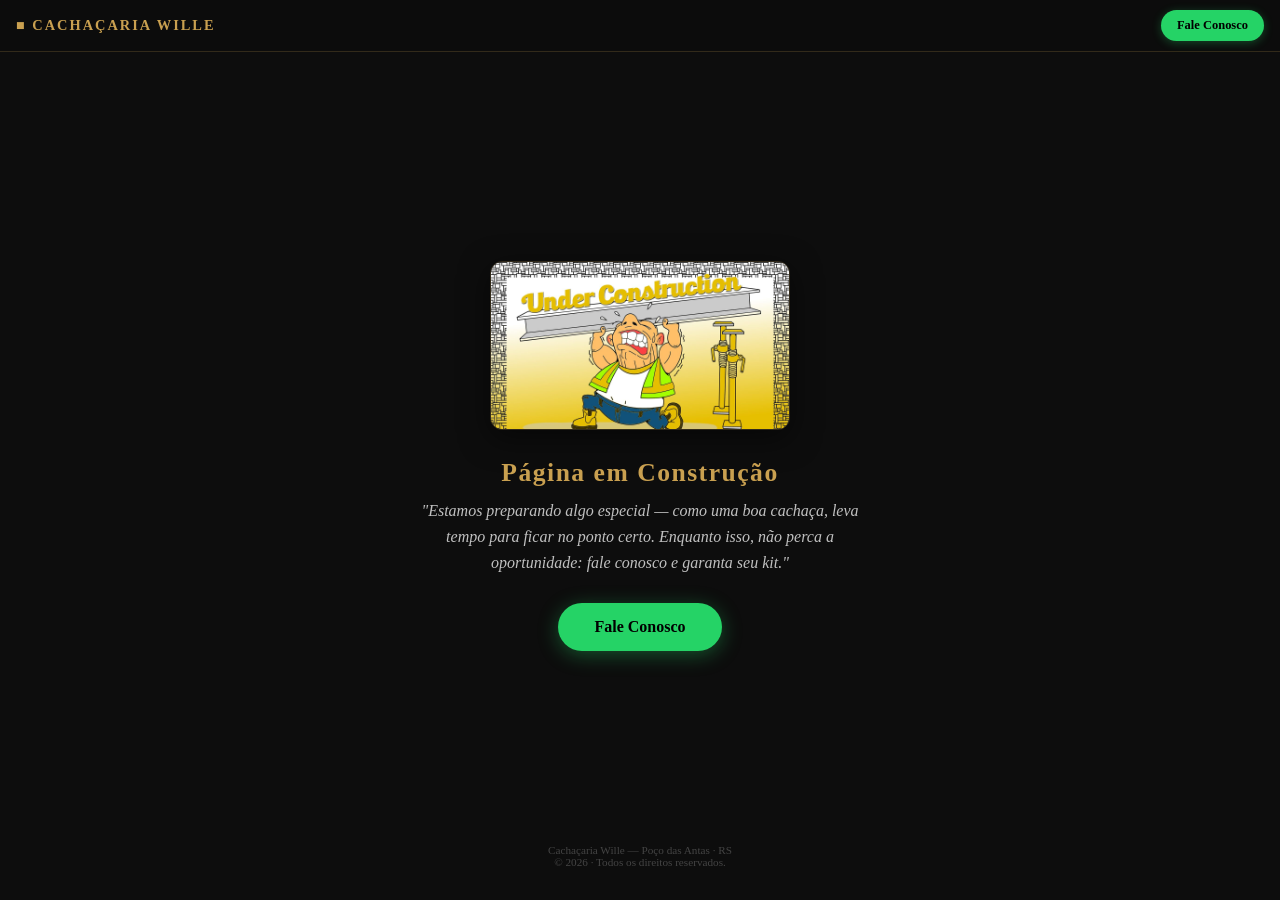
==== em_obras.html @ 06515ab8 "Create em_obras.html" ====
<!DOCTYPE html>
<html lang="pt-br">
<head>
    <meta charset="UTF-8">
    <meta name="viewport" content="width=device-width, initial-scale=1.0">
    <title>Página em Construção — Cachaçaria Wille</title>
    <meta name="author" content="edusidegum W">
    <style>
        :root {
            --dourado: #c9a050;
            --dourado-claro: #e0c878;
            --escuro: #0d0d0d;
            --whatsapp: #25d366;
            --whatsapp-hover: #1fb954;
        }

        * { margin: 0; padding: 0; box-sizing: border-box; }

        html { -webkit-text-size-adjust: 100%; }

        body {
            font-family: 'Georgia', 'Times New Roman', serif;
            background: var(--escuro);
            color: #d6d6d6;
            text-align: center;
            min-height: 100vh;
            display: flex;
            flex-direction: column;
        }

        /* ── TOPBAR ── */
        .topbar {
            position: fixed;
            top: 0; left: 0; width: 100%; z-index: 999;
            background: rgba(13, 13, 13, 0.96);
            backdrop-filter: blur(8px);
            border-bottom: 1px solid rgba(201, 160, 80, 0.2);
            padding: 10px 16px;
            display: flex;
            align-items: center;
            justify-content: space-between;
            gap: 8px;
        }
        .topbar .logo {
            font-size: 0.9rem;
            font-weight: bold;
            color: var(--dourado);
            letter-spacing: 2px;
            white-space: nowrap;
        }
        .topbar .btn-wa-top {
            background: #25d366;
            color: #000;
            font-weight: 700;
            font-size: 0.78rem;
            padding: 8px 16px;
            border-radius: 50px;
            text-decoration: none;
            white-space: nowrap;
            box-shadow: 0 2px 10px rgba(37, 211, 102, 0.3);
        }

        /* ── CONTEÚDO PRINCIPAL ── */
        .main {
            flex: 1;
            display: flex;
            align-items: center;
            justify-content: center;
            padding: 80px 16px 40px;
            margin-top: 48px;
        }
        .card {
            max-width: 480px;
            width: 100%;
        }
        .card img {
            width: 100%;
            max-width: 300px;
            border-radius: 12px;
            margin-bottom: 24px;
            box-shadow: 0 8px 30px rgba(0,0,0,0.5);
            border: 1px solid rgba(201, 160, 80, 0.2);
        }
        .card h1 {
            font-size: 1.6rem;
            color: var(--dourado);
            font-weight: 700;
            letter-spacing: 1.5px;
            margin-bottom: 10px;
        }
        .card .frase {
            font-size: 1rem;
            color: #c0c0c0;
            font-style: italic;
            margin-bottom: 28px;
            line-height: 1.6;
        }
        .card .btn-cta {
            display: inline-block;
            background: #25d366;
            color: #000;
            font-weight: 700;
            font-size: 1rem;
            padding: 15px 36px;
            border-radius: 50px;
            text-decoration: none;
            box-shadow: 0 4px 20px rgba(37, 211, 102, 0.35);
            transition: transform 0.2s;
        }
        .card .btn-cta:hover { transform: scale(1.04); }

        /* ── RODAPÉ ── */
        .footer {
            padding: 20px 16px 32px;
            color: #444;
            font-size: 0.7rem;
        }
    </style>
</head>
<body>

    <!-- TOPBAR -->
    <header class="topbar">
        <div class="logo">■ CACHAÇARIA WILLE</div>
        <a href="https://wa.me/5551992931816?text=Ol%C3%A1!%20Quero%20saber%20mais%20sobre%20os%20produtos%20da%20Cacha%C3%A7aria%20Wille." class="btn-wa-top" target="_blank">
            Fale Conosco
        </a>
    </header>

    <!-- CONTEÚDO -->
    <main class="main">
        <div class="card">
            <img src="img/em_obras.jpg" alt="Página em construção">
            <h1>Página em Construção</h1>
            <p class="frase">
                "Estamos preparando algo especial — como uma boa cachaça, leva tempo para ficar no ponto certo. Enquanto isso, não perca a oportunidade: fale conosco e garanta seu kit."
            </p>
            <a href="https://wa.me/5551992931816?text=Ol%C3%A1!%20Quero%20ser%20avisado%20quando%20a%20p%C3%A1gina%20estiver%20pronta." class="btn-cta" target="_blank">
                Fale Conosco
            </a>
        </div>
    </main>

    <!-- RODAPÉ -->
    <footer class="footer">
        Cachaçaria Wille — Poço das Antas · RS<br>
        © 2026 · Todos os direitos reservados.
    </footer>

</body>
</html>
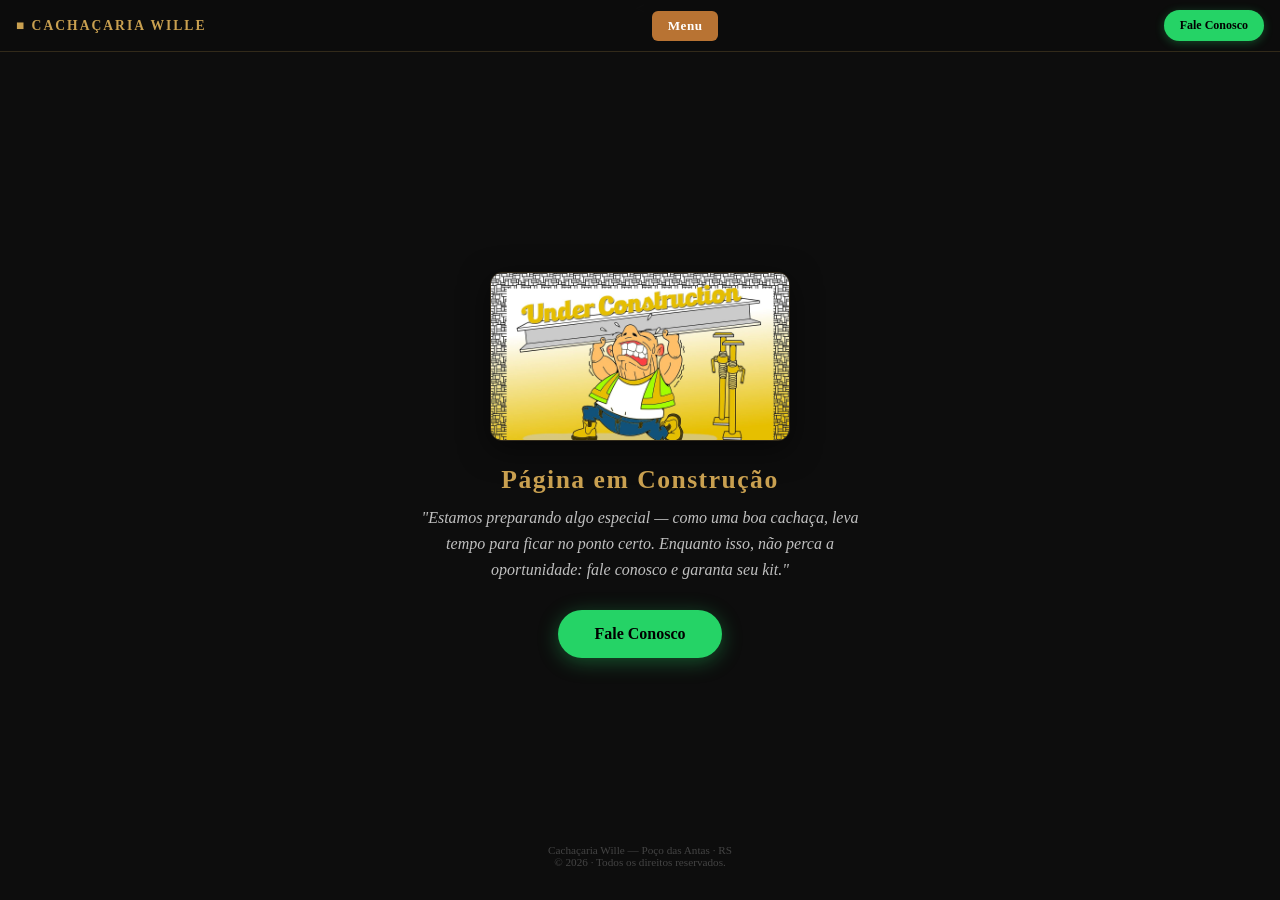
==== commit f450ef70: "Update em_obras.html" ====
--- a/em_obras.html
+++ b/em_obras.html
@@ -1,4 +1,4 @@
-<!DOCTYPE html>
+<<!DOCTYPE html>
 <html lang="pt-br">
 <head>
     <meta charset="UTF-8">
@@ -11,7 +11,7 @@
             --dourado-claro: #e0c878;
             --escuro: #0d0d0d;
             --whatsapp: #25d366;
-            --whatsapp-hover: #1fb954;
+            --cobre: #b87333;
         }
 
         * { margin: 0; padding: 0; box-sizing: border-box; }
@@ -28,12 +28,13 @@
             flex-direction: column;
         }
 
-        /* ── TOPBAR ── */
+        /* ── TOPBAR FIXA (mesma do index) ── */
         .topbar {
             position: fixed;
             top: 0; left: 0; width: 100%; z-index: 999;
             background: rgba(13, 13, 13, 0.96);
             backdrop-filter: blur(8px);
+            -webkit-backdrop-filter: blur(8px);
             border-bottom: 1px solid rgba(201, 160, 80, 0.2);
             padding: 10px 16px;
             display: flex;
@@ -42,7 +43,7 @@
             gap: 8px;
         }
         .topbar .logo {
-            font-size: 0.9rem;
+            font-size: 0.85rem;
             font-weight: bold;
             color: var(--dourado);
             letter-spacing: 2px;
@@ -52,7 +53,7 @@
             background: #25d366;
             color: #000;
             font-weight: 700;
-            font-size: 0.78rem;
+            font-size: 0.75rem;
             padding: 8px 16px;
             border-radius: 50px;
             text-decoration: none;
@@ -60,7 +61,53 @@
             box-shadow: 0 2px 10px rgba(37, 211, 102, 0.3);
         }
 
-        /* ── CONTEÚDO PRINCIPAL ── */
+        /* ── MENU DROPDOWN ── */
+        .menu-dropdown { position: relative; }
+        .menu-toggle {
+            background: #b87333;
+            color: #fff;
+            border: none;
+            padding: 7px 16px;
+            border-radius: 6px;
+            font-size: 0.82rem;
+            font-weight: 700;
+            font-family: inherit;
+            cursor: pointer;
+            letter-spacing: 0.5px;
+        }
+        .menu-toggle:hover { background: #9c5e2a; }
+        .menu-lista {
+            display: none;
+            position: absolute;
+            top: 100%;
+            left: 50%;
+            transform: translateX(-50%);
+            margin-top: 6px;
+            background: #1a1a1a;
+            border: 1px solid rgba(201, 160, 80, 0.3);
+            border-radius: 8px;
+            list-style: none;
+            min-width: 170px;
+            z-index: 1001;
+            overflow: hidden;
+            box-shadow: 0 8px 24px rgba(0,0,0,0.6);
+        }
+        .menu-lista li { border-bottom: 1px solid rgba(255,255,255,0.05); }
+        .menu-lista li:last-child { border-bottom: none; }
+        .menu-lista a {
+            display: block;
+            padding: 11px 16px;
+            color: #d6d6d6;
+            text-decoration: none;
+            font-size: 0.85rem;
+            text-align: center;
+            transition: background 0.2s, color 0.2s;
+        }
+        .menu-lista a:hover { background: rgba(184, 115, 51, 0.15); color: #d4944a; }
+        .menu-dropdown:focus-within .menu-lista,
+        .menu-dropdown:hover .menu-lista { display: block; }
+
+        /* ── CONTEÚDO ── */
         .main {
             flex: 1;
             display: flex;
@@ -69,10 +116,7 @@
             padding: 80px 16px 40px;
             margin-top: 48px;
         }
-        .card {
-            max-width: 480px;
-            width: 100%;
-        }
+        .card { max-width: 480px; width: 100%; }
         .card img {
             width: 100%;
             max-width: 300px;
@@ -119,15 +163,27 @@
 </head>
 <body>
 
-    <!-- TOPBAR -->
+    <!-- ═══════════ TOPBAR FIXA ═══════════ -->
     <header class="topbar">
         <div class="logo">■ CACHAÇARIA WILLE</div>
+
+        <nav class="menu-dropdown">
+            <button class="menu-toggle" aria-label="Abrir menu">Menu</button>
+            <ul class="menu-lista">
+                <li><a href="em_obras.html">Catálogo</a></li>
+                <li><a href="em_obras.html">Galeria</a></li>
+                <li><a href="em_obras.html">História</a></li>
+                <li><a href="em_obras.html">Depoimentos</a></li>
+                <li><a href="index.html">Página Inicial</a></li>
+            </ul>
+        </nav>
+
         <a href="https://wa.me/5551992931816?text=Ol%C3%A1!%20Quero%20saber%20mais%20sobre%20os%20produtos%20da%20Cacha%C3%A7aria%20Wille." class="btn-wa-top" target="_blank">
             Fale Conosco
         </a>
     </header>
 
-    <!-- CONTEÚDO -->
+    <!-- ═══════════ CONTEÚDO ═══════════ -->
     <main class="main">
         <div class="card">
             <img src="img/em_obras.jpg" alt="Página em construção">
@@ -141,7 +197,7 @@
         </div>
     </main>
 
-    <!-- RODAPÉ -->
+    <!-- ═══════════ RODAPÉ ═══════════ -->
     <footer class="footer">
         Cachaçaria Wille — Poço das Antas · RS<br>
         © 2026 · Todos os direitos reservados.
